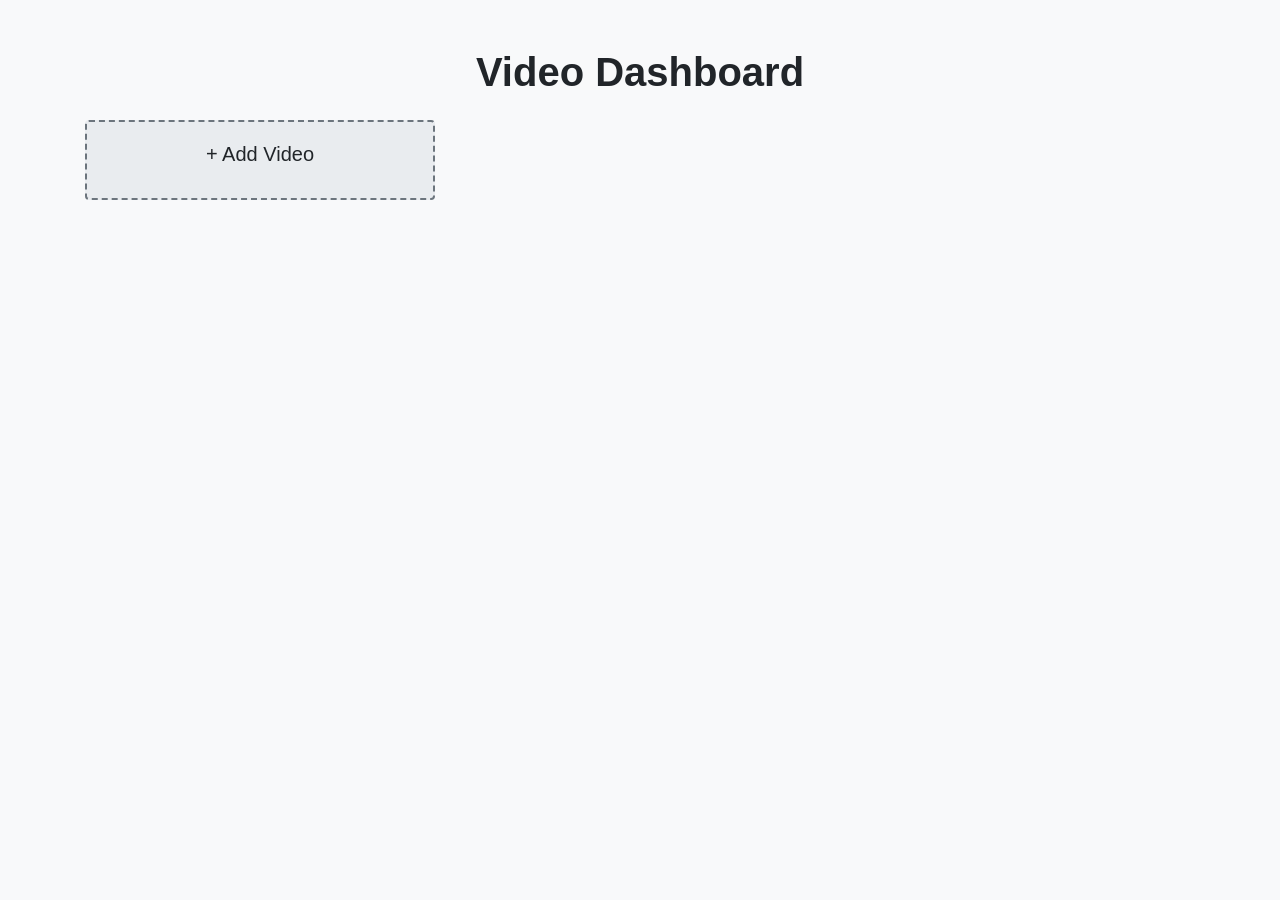
==== static/index.html @ ea68e7b0 "Added Updated UI/Diarization" ====
<!DOCTYPE html>
<html lang="en">
<head>
    <meta charset="UTF-8">
    <meta name="viewport" content="width=device-width, initial-scale=1.0">
    <title>Video Dashboard</title>
    <link href="https://stackpath.bootstrapcdn.com/bootstrap/4.5.2/css/bootstrap.min.css" rel="stylesheet">
    <link rel="stylesheet" href="style.css">
</head>
<body>
    <div class="container mt-5">
        <h1 class="text-center mb-4">Video Dashboard</h1>
        
        <div class="row" id="video-cards">
            <!-- Video cards will be dynamically inserted here -->
            <div class="col-md-4 mb-4">
                <div class="card add-video-card" onclick="addVideo()">
                    <div class="card-body text-center">
                        <h5 class="card-title">+ Add Video</h5>
                    </div>
                </div>
            </div>
        </div>
    </div>
    
    <script src="https://code.jquery.com/jquery-3.5.1.slim.min.js"></script>
    <script src="https://cdn.jsdelivr.net/npm/@popperjs/core@2.9.2/dist/umd/popper.min.js"></script>
    <script src="https://stackpath.bootstrapcdn.com/bootstrap/4.5.2/js/bootstrap.min.js"></script>
    <script src="script.js"></script>
</body>
</html>
---- static/style.css ----
body {
    background-color: #f8f9fa;
}

h1 {
    font-weight: bold;
}

.card {
    transition: transform 0.2s, box-shadow 0.2s;
    cursor: pointer;
}

.card:hover {
    transform: scale(1.05);
    box-shadow: 0 4px 8px rgba(0, 0, 0, 0.2);
}

.add-video-card {
    background-color: #e9ecef;
    border: 2px dashed #6c757d;
}

.add-video-card:hover {
    background-color: #dee2e6;
}
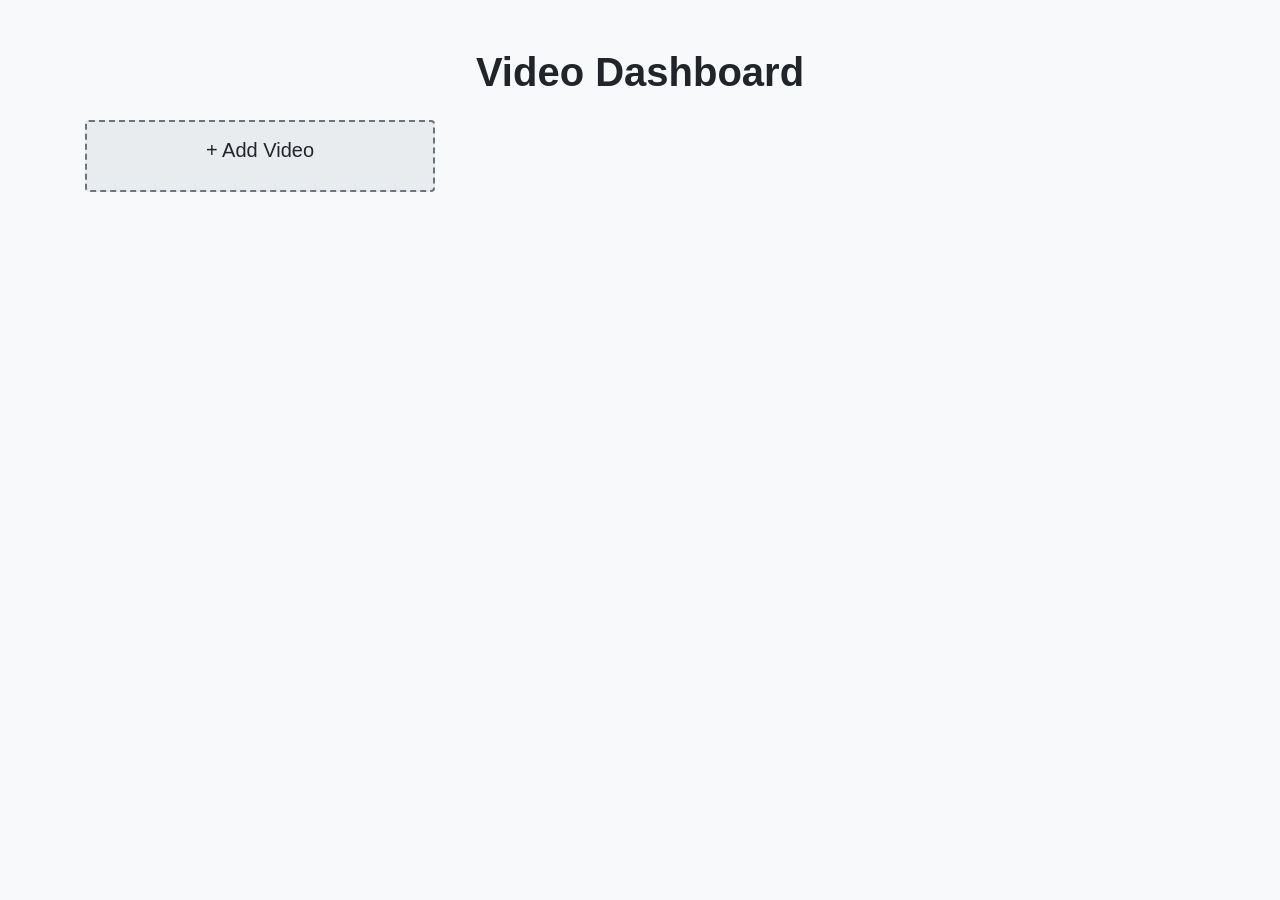
==== commit bb204b97: "Your new commit message" ====
--- a/static/index.html
+++ b/static/index.html
@@ -14,7 +14,7 @@
         <div class="row" id="video-cards">
             <!-- Video cards will be dynamically inserted here -->
             <div class="col-md-4 mb-4">
-                <div class="card add-video-card" onclick="addVideo()">
+                <div class="card add-video-card" data-toggle="modal" data-target="#settingsModal">
                     <div class="card-body text-center">
                         <h5 class="card-title">+ Add Video</h5>
                     </div>
@@ -22,7 +22,33 @@
             </div>
         </div>
     </div>
-    
+
+    <!-- Settings Modal -->
+    <div class="modal fade" id="settingsModal" tabindex="-1" aria-labelledby="settingsModalLabel" aria-hidden="true">
+        <div class="modal-dialog">
+            <div class="modal-content">
+                <div class="modal-header">
+                    <h5 class="modal-title" id="settingsModalLabel">Add Video Settings</h5>
+                    <button type="button" class="close" data-dismiss="modal" aria-label="Close">
+                        <span aria-hidden="true">&times;</span>
+                    </button>
+                </div>
+                <div class="modal-body">
+                    <form id="videoSettingsForm">
+                        <div class="form-group">
+                            <label for="videoFile">Select Video File</label>
+                            <input type="file" class="form-control-file" id="videoFile" accept="video/*" required>
+                        </div>
+                        <button type="submit" class="btn btn-primary">Submit</button>
+                    </form>
+                </div>
+                <div class="modal-footer">
+                    <button type="button" class="btn btn-secondary" data-dismiss="modal">Close</button>
+                </div>
+            </div>
+        </div>
+    </div>
+
     <script src="https://code.jquery.com/jquery-3.5.1.slim.min.js"></script>
     <script src="https://cdn.jsdelivr.net/npm/@popperjs/core@2.9.2/dist/umd/popper.min.js"></script>
     <script src="https://stackpath.bootstrapcdn.com/bootstrap/4.5.2/js/bootstrap.min.js"></script>
--- a/static/style.css
+++ b/static/style.css
@@ -23,4 +23,49 @@
 
 .add-video-card:hover {
     background-color: #dee2e6;
+}
+
+.video-thumbnail {
+    position: relative;
+    width: 100%;
+    height: 160px;
+    overflow: hidden;
+    background-color: #000;
+    border-radius: 4px;
+    display: flex;
+    align-items: center;
+    justify-content: center;
+}
+
+.video-thumbnail video {
+    width: 100%;
+    height: 100%;
+    object-fit: cover;
+}
+
+.play-icon {
+    position: absolute;
+    color: white;
+    font-size: 2rem;
+    background: rgba(0, 0, 0, 0.5);
+    width: 50px;
+    height: 50px;
+    border-radius: 50%;
+    display: flex;
+    align-items: center;
+    justify-content: center;
+    pointer-events: none;
+    transition: opacity 0.2s;
+}
+
+.video-thumbnail:hover .play-icon {
+    opacity: 0;
+}
+
+.card-body {
+    padding: 1rem;
+}
+
+.card video[poster] {
+    object-fit: cover;
 } 
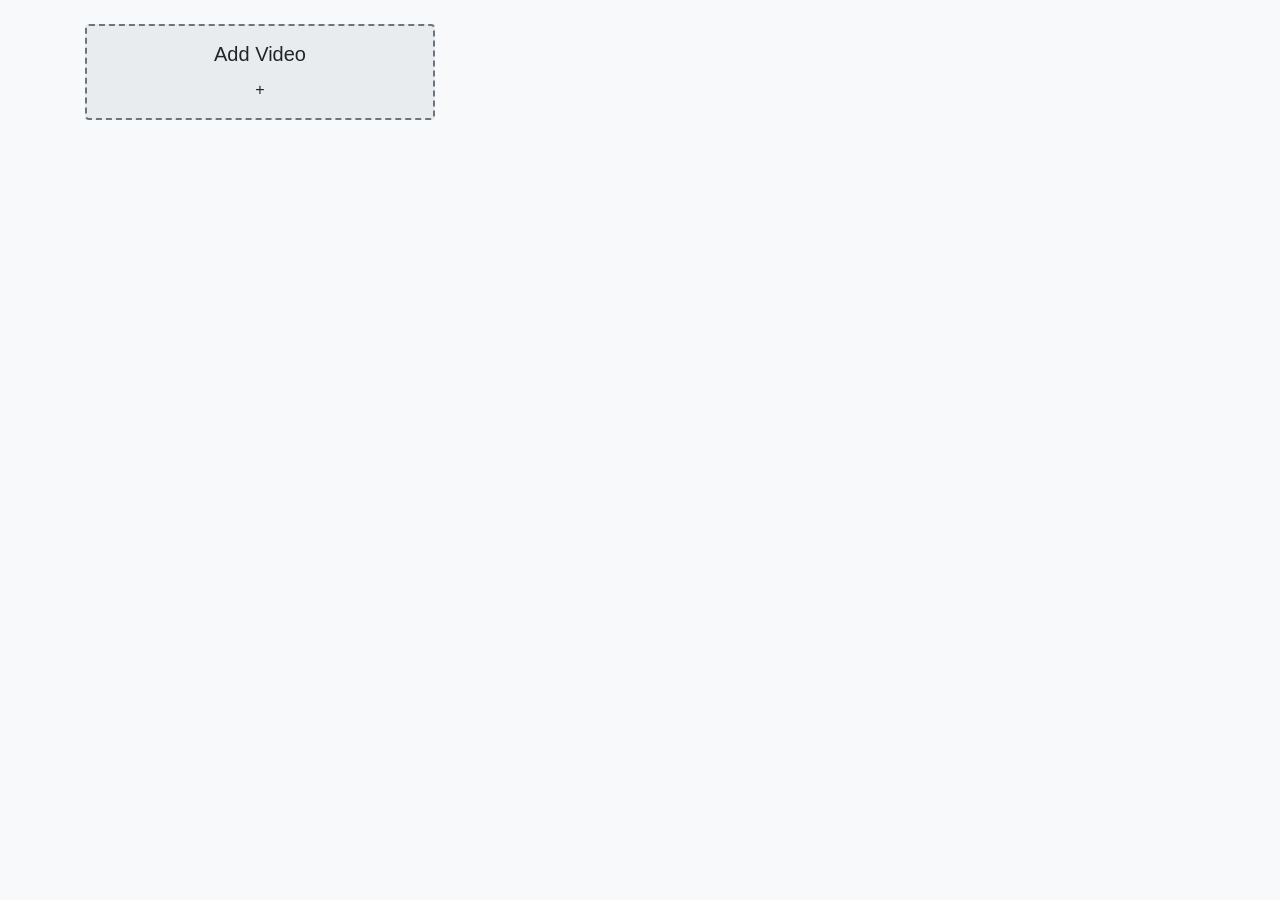
==== commit b9427fd1: "Added Delete Functionality, and Reloading of Imported Videos" ====
--- a/static/index.html
+++ b/static/index.html
@@ -8,15 +8,15 @@
     <link rel="stylesheet" href="style.css">
 </head>
 <body>
-    <div class="container mt-5">
-        <h1 class="text-center mb-4">Video Dashboard</h1>
-        
+    <div class="container mt-4">
         <div class="row" id="video-cards">
-            <!-- Video cards will be dynamically inserted here -->
+            <!-- Videos will be inserted here -->
+            <!-- Add Video Card -->
             <div class="col-md-4 mb-4">
-                <div class="card add-video-card" data-toggle="modal" data-target="#settingsModal">
+                <div class="card add-video-card" data-bs-toggle="modal" data-bs-target="#settingsModal">
                     <div class="card-body text-center">
-                        <h5 class="card-title">+ Add Video</h5>
+                        <h5 class="card-title">Add Video</h5>
+                        <div class="add-icon">+</div>
                     </div>
                 </div>
             </div>
--- a/static/style.css
+++ b/static/style.css
@@ -68,4 +68,41 @@
 
 .card video[poster] {
     object-fit: cover;
+}
+
+.video-container {
+    margin: 20px 0;
+    padding: 10px;
+    border: 1px solid #ddd;
+    border-radius: 5px;
+}
+
+.delete-button {
+    margin-top: 10px;
+    padding: 8px 16px;
+    background-color: #ff4444;
+    color: white;
+    border: none;
+    border-radius: 4px;
+    cursor: pointer;
+    transition: background-color 0.3s;
+}
+
+.delete-button:hover {
+    background-color: #cc0000;
+}
+
+#message-container {
+    max-width: 400px;
+}
+
+#message-container .alert {
+    margin-bottom: 10px;
+    box-shadow: 0 2px 5px rgba(0,0,0,0.2);
+}
+
+.alert-error {
+    color: #721c24;
+    background-color: #f8d7da;
+    border-color: #f5c6cb;
 } 
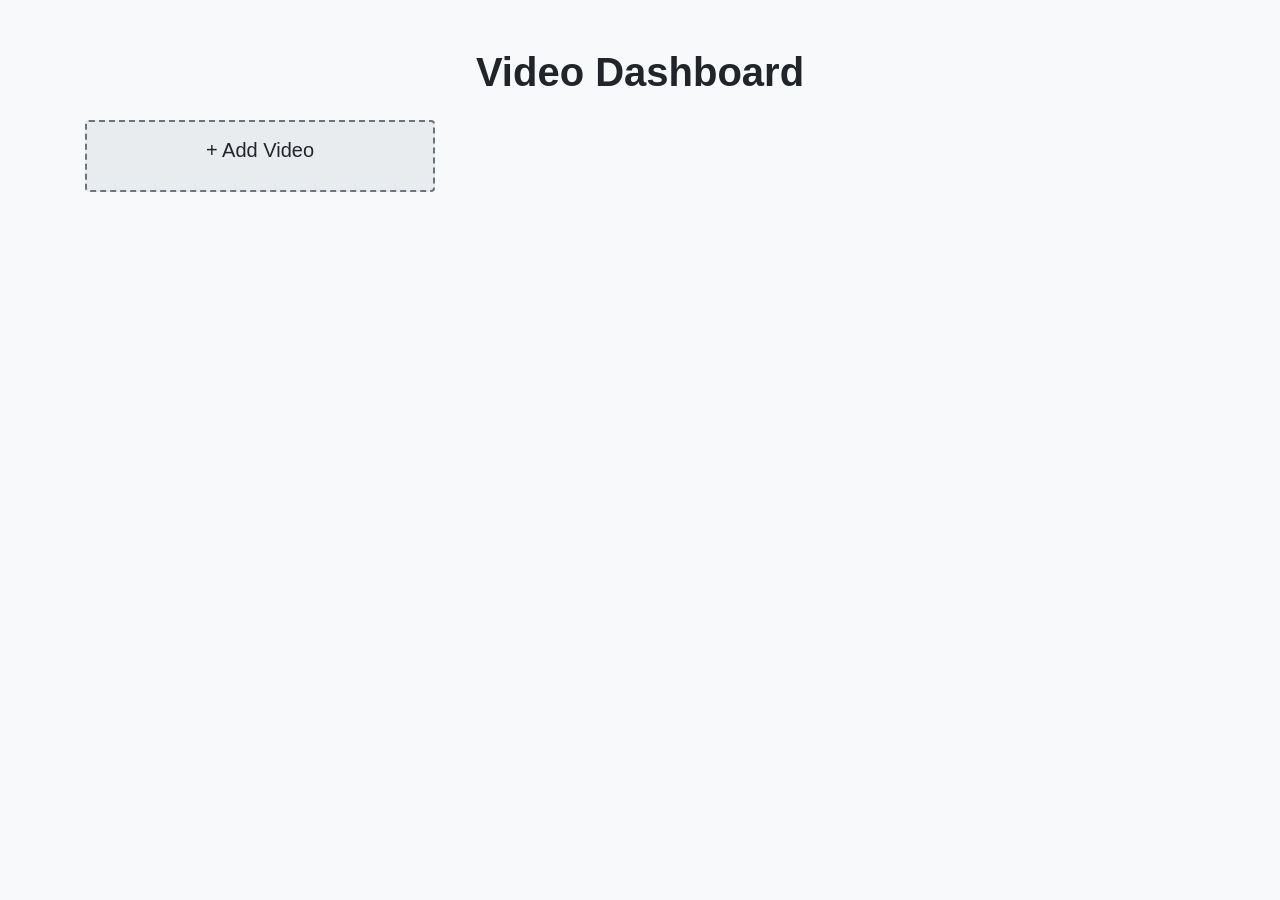
==== commit 352769eb: "Revert "Added Delete Functionality, and Reloading of Imported Videos" This reverts commit b9427fd136" ====
--- a/static/index.html
+++ b/static/index.html
@@ -8,15 +8,15 @@
     <link rel="stylesheet" href="style.css">
 </head>
 <body>
-    <div class="container mt-4">
+    <div class="container mt-5">
+        <h1 class="text-center mb-4">Video Dashboard</h1>
+        
         <div class="row" id="video-cards">
-            <!-- Videos will be inserted here -->
-            <!-- Add Video Card -->
+            <!-- Video cards will be dynamically inserted here -->
             <div class="col-md-4 mb-4">
-                <div class="card add-video-card" data-bs-toggle="modal" data-bs-target="#settingsModal">
+                <div class="card add-video-card" data-toggle="modal" data-target="#settingsModal">
                     <div class="card-body text-center">
-                        <h5 class="card-title">Add Video</h5>
-                        <div class="add-icon">+</div>
+                        <h5 class="card-title">+ Add Video</h5>
                     </div>
                 </div>
             </div>
